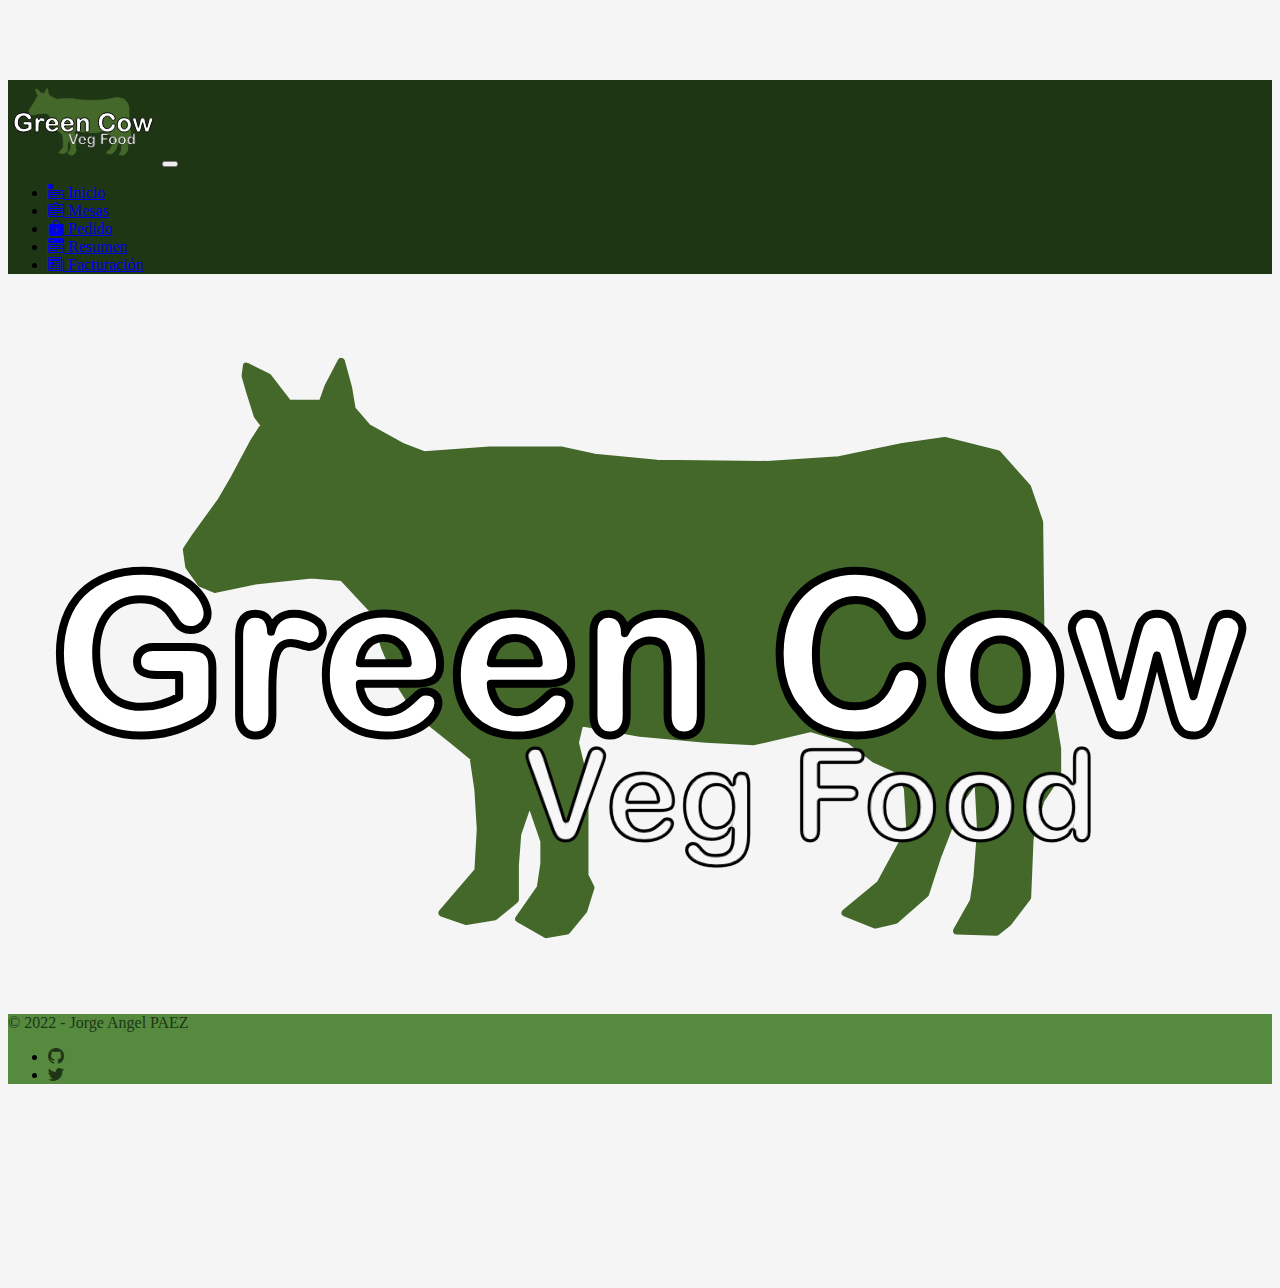
==== index.html @ bd9bfc9e "agregar archivos iniciales" ====
<!DOCTYPE html>
<html lang="es">

<head>
	<meta charset="UTF-8" />
	<meta http-equiv="X-UA-Compatible" content="IE=edge" />
	<meta name="viewport" content="width=device-width, initial-scale=1.0" />
	<link href="https://cdn.jsdelivr.net/npm/bootstrap@5.1.3/dist/css/bootstrap.min.css" rel="stylesheet"
		integrity="sha384-1BmE4kWBq78iYhFldvKuhfTAU6auU8tT94WrHftjDbrCEXSU1oBoqyl2QvZ6jIW3" crossorigin="anonymous" />
	<link rel="stylesheet" href="https://cdn.jsdelivr.net/npm/bootstrap-icons@1.8.1/font/bootstrap-icons.css" />
	<link rel="stylesheet" href="./css/style.css" />
	<title>12 - Proyecto Final - EN PROCESO</title>
</head>

<body>
	<header>
		<nav class="navbar navbar-expand-md navbar-dark fixed-top fondoverde">
			<div class="container-fluid">
				<a class="navbar-brand" href="index.html"><img class="logotipo" src="./svg/Logo.svg" alt="logo"
						width="30%"></a>
				<button class="navbar-toggler" type="button" data-bs-toggle="collapse" data-bs-target="#navbarCollapse"
					aria-controls="navbarCollapse" aria-expanded="false" aria-label="Toggle navigation">
					<span class="navbar-toggler-icon"></span>
				</button>
				<div class="collapse navbar-collapse" id="navbarCollapse">
					<ul class="navbar-nav me-auto mb-2 mb-md-0">
						<li class="nav-item text-center">
							<a class="nav-link active h4" aria-current="page" href="#"><i
									class="bi bi-menu-app-fill"></i> Inicio</a>
						</li>
						<li class="nav-item text-center">
							<a class="nav-link h4" aria-current="page" href="./pages/mesas.html"><i
									class="bi bi-menu-down"></i> Mesas</a>
						</li>
						<li class="nav-item text-center">
							<a class="nav-link h4" aria-current="page" href="./pages/cargar.html"><i
									class="bi bi-bag-plus-fill"></i> Pedido</a>
						</li>
						<li class="nav-item text-center">
							<a class="nav-link h4" aria-current="page" href="./pages/resumen.html"><i
									class="bi bi-menu-button-wide-fill"></i> Resumen</a>
						</li>
						<li class="nav-item text-center">
							<a class="nav-link h4" aria-current="page" href="./pages/facturacion.html"><i
									class="bi bi-newspaper"></i> Facturación</a>
						</li>
					</ul>
				</div>
			</div>
		</nav>
	</header>
	<main>
			<img src="./svg/Logo.svg" alt="">
	</main>
	<footer class="container-fluid d-flex justify-content-end align-items-center py-3 my-4 border-top fondoverdeclaro">
		<div class="d-flex align-items-end">
			<span class="textoverde">&copy; 2022 - Jorge Angel PAEZ
		</div>
		<ul class="justify-content-end list-unstyled d-flex">
			<li class="display-6 ms-3">
				<a class="textoverdehover" href="https://github.com/GiorgioCode" target="_blank"><i
						class="bi bi-github"></i></a>
			</li>
			<li class="display-6 ms-3">
				<a class="textoverdehover" href="https://twitter.com/giorgio_code" target="_blank"><i
						class="bi bi-twitter"></i></a>
			</li>
		</ul>
	</footer>

	<script src="https://cdn.jsdelivr.net/npm/bootstrap@5.1.3/dist/js/bootstrap.bundle.min.js"
		integrity="sha384-ka7Sk0Gln4gmtz2MlQnikT1wXgYsOg+OMhuP+IlRH9sENBO0LRn5q+8nbTov4+1p"
		crossorigin="anonymous"></script>
</body>

</html>
---- css/style.css ----
body {
	background-color: whitesmoke;
}
.fondoverde {
	background-color: #1f3615;
}
.fondoverdeclaro {
	background-color: #558a3f;
}

.logotipo {
	width: 150px;
}

.textoverde {
	color: #1f3615;
	
}
.textoverdehover {
	color: #1f3615;
	
}
.textoverdehover:hover {
	color: white;
}

/*GRADIENTE ANIMADO TEXTO*/
.textogradiente {
	color: #7431dd;
	background: linear-gradient(
		to right,
		#dd31dd 20%,
		#7431dd 40%,
		#0082e6 60%,
		#dd31dd 80%
	);
	background-size: 200% auto;
	text-decoration: bold;
	color: #000;
	background-clip: text;
	text-fill-color: transparent;
	-webkit-background-clip: text;
	-webkit-text-fill-color: transparent;
	animation: shine 5s linear infinite;
}


@keyframes shine {
	to {
		background-position: 200% center;
	}
}

body {
	min-height: 75rem;
	padding-top: 4.5rem;
}

.bd-placeholder-img {
	font-size: 3rem;
	text-anchor: middle;
	-webkit-user-select: none;
	-moz-user-select: none;
	user-select: none;
  }

  @media (min-width: 768px) {
	.bd-placeholder-img-lg {
	  font-size: 3.5rem;
	}
  }
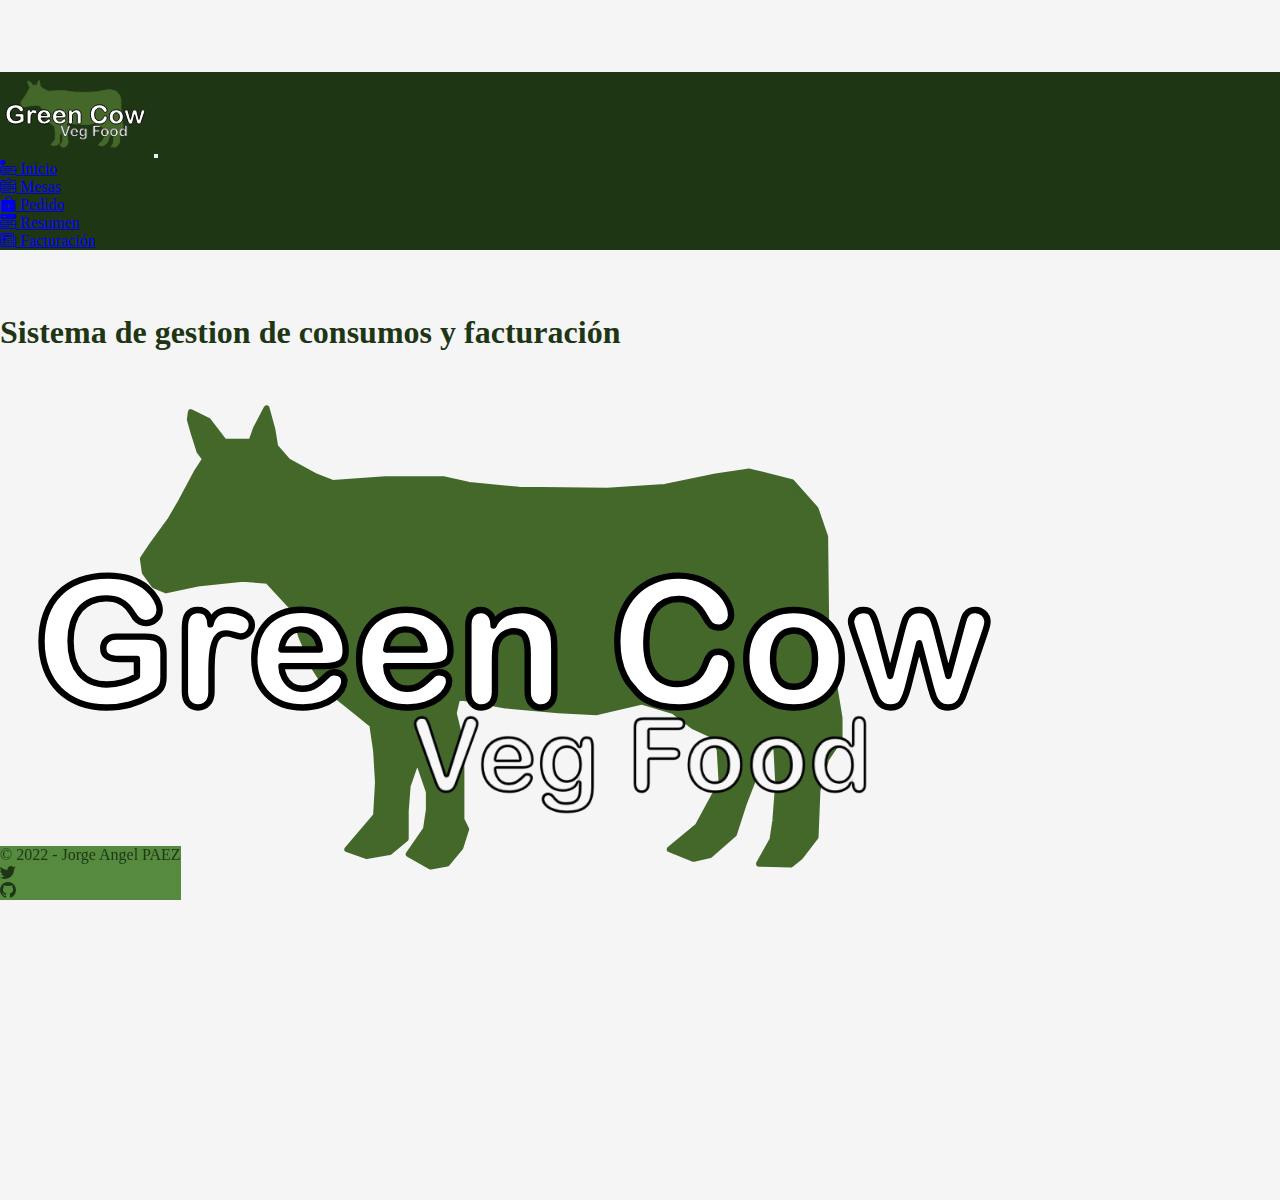
==== commit a8ed39ba: "edicion maquetado" ====
--- a/index.html
+++ b/index.html
@@ -9,7 +9,7 @@
 		integrity="sha384-1BmE4kWBq78iYhFldvKuhfTAU6auU8tT94WrHftjDbrCEXSU1oBoqyl2QvZ6jIW3" crossorigin="anonymous" />
 	<link rel="stylesheet" href="https://cdn.jsdelivr.net/npm/bootstrap-icons@1.8.1/font/bootstrap-icons.css" />
 	<link rel="stylesheet" href="./css/style.css" />
-	<title>12 - Proyecto Final - EN PROCESO</title>
+	<title>Proyecto Final - EN PROCESO</title>
 </head>
 
 <body>
@@ -50,22 +50,33 @@
 		</nav>
 	</header>
 	<main>
-			<img src="./svg/Logo.svg" alt="">
+		<div class="separador"></div>
+		<div class="container-fluid">
+			<div class="row">
+				<div class="textoverde d-flex justify-content-center">
+					<h1>Sistema de gestion de consumos y facturación</h1>
+				</div>
+				<div class="textoverde d-flex justify-content-center">
+					<img width="80%" src="./svg/Logo.svg" alt="Logo Green Cow">
+				</div>
+			</div>
+		</div>
 	</main>
-	<footer class="container-fluid d-flex justify-content-end align-items-center py-3 my-4 border-top fondoverdeclaro">
-		<div class="d-flex align-items-end">
-			<span class="textoverde">&copy; 2022 - Jorge Angel PAEZ
+	<footer class="container-fluid fondoverdeclaro">
+		<div class="d-flex justify-content-end align-items-center py-1 my-1 ">
+			<div>
+				<span class="textoverde px-3">&copy; 2022 - Jorge Angel PAEZ
+			</div>
+			<div>
+				<a class="textoverdehover px-1" href="https://twitter.com/giorgio_code" target="_blank"><i
+					class="bi bi-twitter"></i></a>
+			</div>		
+			<div>
+				<a class="textoverdehover px-1" href="https://github.com/GiorgioCode" target="_blank"><i
+					class="bi bi-github"></i></a>
+			</div>
+
 		</div>
-		<ul class="justify-content-end list-unstyled d-flex">
-			<li class="display-6 ms-3">
-				<a class="textoverdehover" href="https://github.com/GiorgioCode" target="_blank"><i
-						class="bi bi-github"></i></a>
-			</li>
-			<li class="display-6 ms-3">
-				<a class="textoverdehover" href="https://twitter.com/giorgio_code" target="_blank"><i
-						class="bi bi-twitter"></i></a>
-			</li>
-		</ul>
 	</footer>
 
 	<script src="https://cdn.jsdelivr.net/npm/bootstrap@5.1.3/dist/js/bootstrap.bundle.min.js"
--- a/css/style.css
+++ b/css/style.css
@@ -1,6 +1,14 @@
+* {
+	margin: 0px;
+	padding: 0px;
+	box-sizing: border-box;
+}
+
 body {
 	background-color: whitesmoke;
+	height: fit-content;
 }
+
 .fondoverde {
 	background-color: #1f3615;
 }
@@ -24,6 +32,17 @@
 	color: white;
 }
 
+.separador {
+	height: 4rem;
+}
+.container-spec {
+	height:100vh;
+}
+
+footer {
+	position: fixed;
+	bottom: 0px;
+}
 /*GRADIENTE ANIMADO TEXTO*/
 .textogradiente {
 	color: #7431dd;
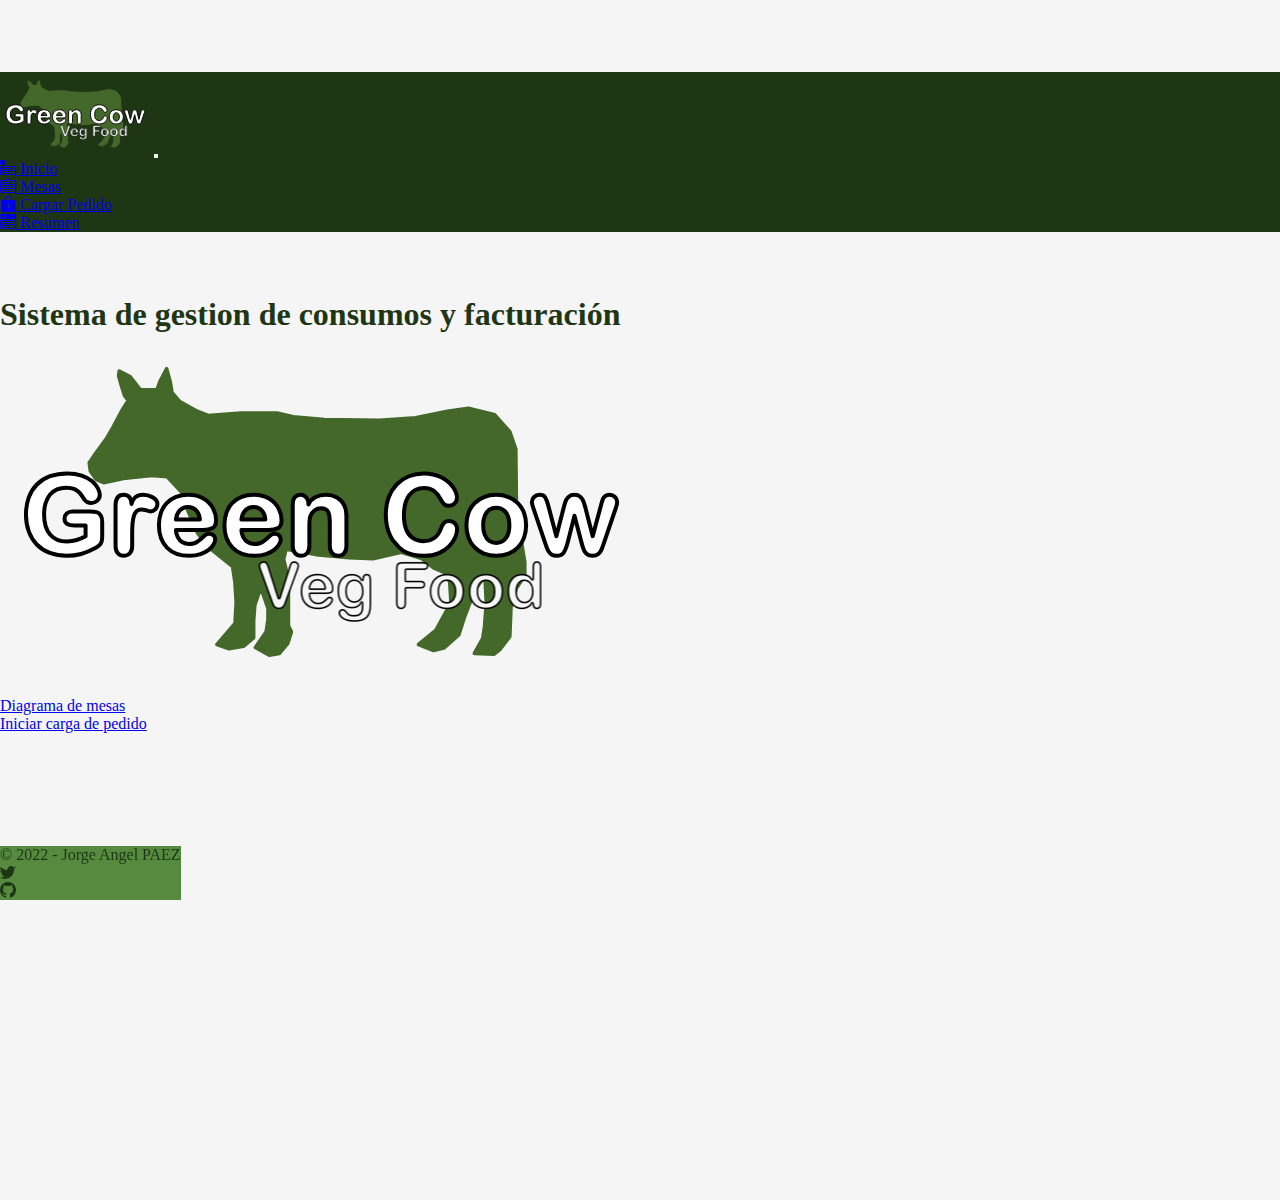
==== commit 898ef19d: "correcciohes" ====
--- a/index.html
+++ b/index.html
@@ -25,24 +25,20 @@
 				<div class="collapse navbar-collapse" id="navbarCollapse">
 					<ul class="navbar-nav me-auto mb-2 mb-md-0">
 						<li class="nav-item text-center">
-							<a class="nav-link active h4" aria-current="page" href="#"><i
+							<a class="nav-link h4" aria-current="page" href="#"><i
 									class="bi bi-menu-app-fill"></i> Inicio</a>
 						</li>
 						<li class="nav-item text-center">
-							<a class="nav-link h4" aria-current="page" href="./pages/mesas.html"><i
+							<a class="nav-link h4" aria-current="page" href="mesas.html"><i
 									class="bi bi-menu-down"></i> Mesas</a>
 						</li>
 						<li class="nav-item text-center">
-							<a class="nav-link h4" aria-current="page" href="./pages/cargar.html"><i
-									class="bi bi-bag-plus-fill"></i> Pedido</a>
+							<a class="nav-link h4" aria-current="page" href="sistema.html#cargar"><i
+									class="bi bi-bag-plus-fill"></i> Cargar Pedido</a>
 						</li>
 						<li class="nav-item text-center">
-							<a class="nav-link h4" aria-current="page" href="./pages/resumen.html"><i
+							<a class="nav-link h4" aria-current="page" href="sistema.html#resumen"><i
 									class="bi bi-menu-button-wide-fill"></i> Resumen</a>
-						</li>
-						<li class="nav-item text-center">
-							<a class="nav-link h4" aria-current="page" href="./pages/facturacion.html"><i
-									class="bi bi-newspaper"></i> Facturación</a>
 						</li>
 					</ul>
 				</div>
@@ -53,11 +49,21 @@
 		<div class="separador"></div>
 		<div class="container-fluid">
 			<div class="row">
-				<div class="textoverde d-flex justify-content-center">
+				<div class="textoverde d-flex justify-content-center text-center">
 					<h1>Sistema de gestion de consumos y facturación</h1>
 				</div>
 				<div class="textoverde d-flex justify-content-center">
-					<img width="80%" src="./svg/Logo.svg" alt="Logo Green Cow">
+					<img width="50%" src="./svg/Logo.svg" alt="Logo Green Cow">
+				</div>
+			</div>
+		</div>
+		<div class="container-fluid">
+			<div class="row">
+				<div class="d-flex justify-content-center text-center">
+					<a href="./mesas.html" class="py-2 m-2 btn btn-lg bg-success text-white">Diagrama de mesas</a>
+				</div>
+				<div class="d-flex justify-content-center text-center">
+					<a href="./sistema.html#cargar" class="py-2 m-2 btn btn-lg bg-success text-white">Iniciar carga de pedido</a>
 				</div>
 			</div>
 		</div>
@@ -78,10 +84,10 @@
 
 		</div>
 	</footer>
-
 	<script src="https://cdn.jsdelivr.net/npm/bootstrap@5.1.3/dist/js/bootstrap.bundle.min.js"
 		integrity="sha384-ka7Sk0Gln4gmtz2MlQnikT1wXgYsOg+OMhuP+IlRH9sENBO0LRn5q+8nbTov4+1p"
 		crossorigin="anonymous"></script>
+	<script src="script.js"></script>
 </body>
 
 </html>--- a/css/style.css
+++ b/css/style.css
@@ -6,7 +6,6 @@
 
 body {
 	background-color: whitesmoke;
-	height: fit-content;
 }
 
 .fondoverde {
@@ -35,9 +34,10 @@
 .separador {
 	height: 4rem;
 }
-.container-spec {
-	height:100vh;
+.separadorsistema {
+	height: 9rem;
 }
+
 
 footer {
 	position: fixed;
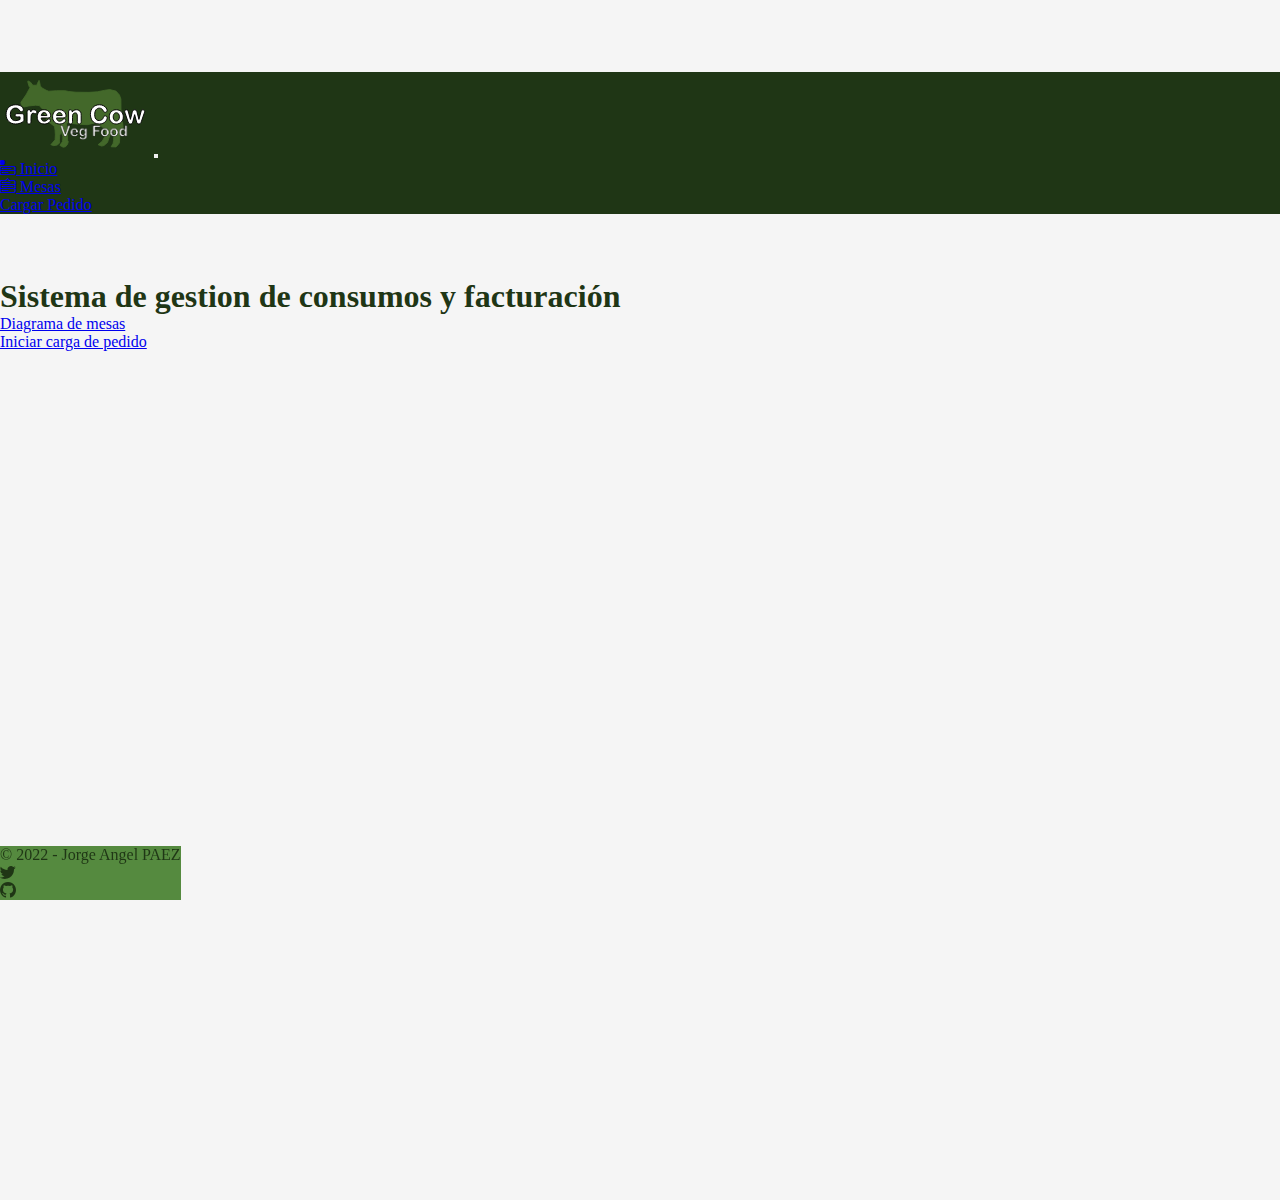
==== commit 87554ee9: "modificacion vista resumen carga productos" ====
--- a/index.html
+++ b/index.html
@@ -25,20 +25,15 @@
 				<div class="collapse navbar-collapse" id="navbarCollapse">
 					<ul class="navbar-nav me-auto mb-2 mb-md-0">
 						<li class="nav-item text-center">
-							<a class="nav-link h4" aria-current="page" href="#"><i
+							<a class="nav-link h4" aria-current="page" href="index.html"><i
 									class="bi bi-menu-app-fill"></i> Inicio</a>
 						</li>
 						<li class="nav-item text-center">
-							<a class="nav-link h4" aria-current="page" href="mesas.html"><i
-									class="bi bi-menu-down"></i> Mesas</a>
+							<a class="nav-link h4" aria-current="page" href="mesas.html"><i class="bi bi-menu-down"></i>
+								Mesas</a>
 						</li>
-						<li class="nav-item text-center">
-							<a class="nav-link h4" aria-current="page" href="sistema.html#cargar"><i
-									class="bi bi-bag-plus-fill"></i> Cargar Pedido</a>
-						</li>
-						<li class="nav-item text-center">
-							<a class="nav-link h4" aria-current="page" href="sistema.html#resumen"><i
-									class="bi bi-menu-button-wide-fill"></i> Resumen</a>
+						<li class="nav-item text-center px-3">
+							<a class="btn btn-lg bg-success text-white" href="sistema.html"> Cargar Pedido</a>
 						</li>
 					</ul>
 				</div>
@@ -51,9 +46,6 @@
 			<div class="row">
 				<div class="textoverde d-flex justify-content-center text-center">
 					<h1>Sistema de gestion de consumos y facturación</h1>
-				</div>
-				<div class="textoverde d-flex justify-content-center">
-					<img width="50%" src="./svg/Logo.svg" alt="Logo Green Cow">
 				</div>
 			</div>
 		</div>
--- a/css/style.css
+++ b/css/style.css
@@ -6,6 +6,8 @@
 
 body {
 	background-color: whitesmoke;
+	min-height: 75rem;
+	padding-top: 4.5rem;
 }
 
 .fondoverde {
@@ -21,11 +23,9 @@
 
 .textoverde {
 	color: #1f3615;
-	
 }
 .textoverdehover {
 	color: #1f3615;
-	
 }
 .textoverdehover:hover {
 	color: white;
@@ -34,15 +34,30 @@
 .separador {
 	height: 4rem;
 }
-.separadorsistema {
-	height: 9rem;
-}
-
 
 footer {
 	position: fixed;
 	bottom: 0px;
+	z-index: 3;
 }
+.filtros {
+	position: fixed;
+	top: 110px;
+	z-index: 5;
+}
+.botonmodal {
+	z-index: 7;
+}
+.modal {
+	z-index: 10;
+}
+.navbar {
+	z-index: 2;
+}
+.invisible {
+	display: none;
+}
+
 /*GRADIENTE ANIMADO TEXTO*/
 .textogradiente {
 	color: #7431dd;
@@ -63,16 +78,10 @@
 	animation: shine 5s linear infinite;
 }
 
-
 @keyframes shine {
 	to {
 		background-position: 200% center;
 	}
-}
-
-body {
-	min-height: 75rem;
-	padding-top: 4.5rem;
 }
 
 .bd-placeholder-img {
@@ -81,10 +90,10 @@
 	-webkit-user-select: none;
 	-moz-user-select: none;
 	user-select: none;
-  }
+}
 
-  @media (min-width: 768px) {
+@media (min-width: 768px) {
 	.bd-placeholder-img-lg {
-	  font-size: 3.5rem;
+		font-size: 3.5rem;
 	}
-  }+}
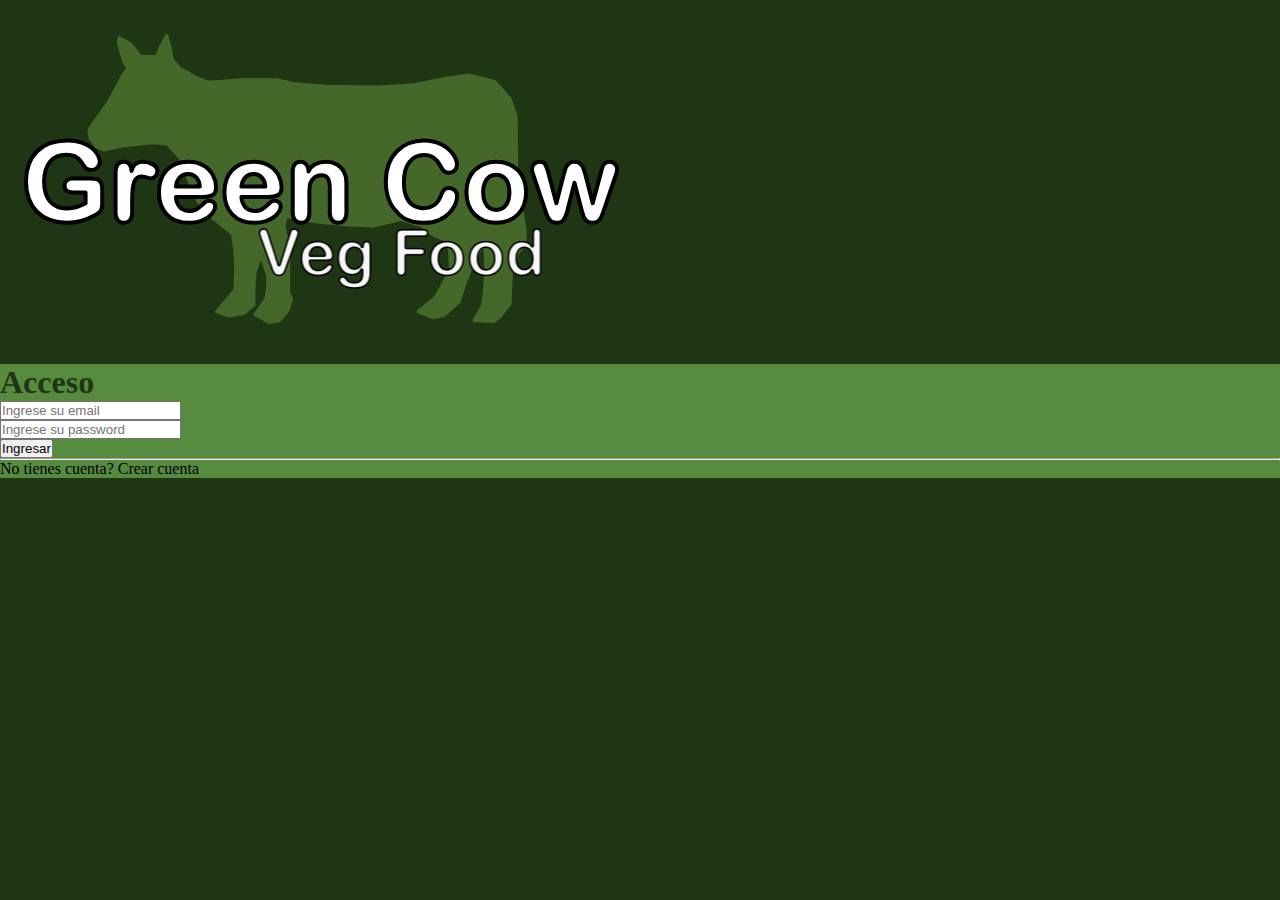
==== commit ca8c1f62: "cambios acceso y busqueda" ====
--- a/index.html
+++ b/index.html
@@ -1,85 +1,94 @@
 <!DOCTYPE html>
-<html lang="es">
+<html lang="en">
 
 <head>
-	<meta charset="UTF-8" />
-	<meta http-equiv="X-UA-Compatible" content="IE=edge" />
-	<meta name="viewport" content="width=device-width, initial-scale=1.0" />
-	<link href="https://cdn.jsdelivr.net/npm/bootstrap@5.1.3/dist/css/bootstrap.min.css" rel="stylesheet"
-		integrity="sha384-1BmE4kWBq78iYhFldvKuhfTAU6auU8tT94WrHftjDbrCEXSU1oBoqyl2QvZ6jIW3" crossorigin="anonymous" />
-	<link rel="stylesheet" href="https://cdn.jsdelivr.net/npm/bootstrap-icons@1.8.1/font/bootstrap-icons.css" />
-	<link rel="stylesheet" href="./css/style.css" />
-	<title>Proyecto Final - EN PROCESO</title>
+    <meta charset="UTF-8" />
+    <meta http-equiv="X-UA-Compatible" content="IE=edge" />
+    <meta name="viewport" content="width=device-width, initial-scale=1.0" />
+    <link href="https://cdn.jsdelivr.net/npm/bootstrap@5.1.3/dist/css/bootstrap.min.css" rel="stylesheet"
+        integrity="sha384-1BmE4kWBq78iYhFldvKuhfTAU6auU8tT94WrHftjDbrCEXSU1oBoqyl2QvZ6jIW3" crossorigin="anonymous" />
+    <link rel="stylesheet" href="https://cdn.jsdelivr.net/npm/bootstrap-icons@1.8.1/font/bootstrap-icons.css" />
+    <link rel="stylesheet" href="../css/style.css" />
+    <title>Proyecto Final - EN PROCESO</title>
 </head>
 
-<body>
-	<header>
-		<nav class="navbar navbar-expand-md navbar-dark fixed-top fondoverde">
-			<div class="container-fluid">
-				<a class="navbar-brand" href="index.html"><img class="logotipo" src="./svg/Logo.svg" alt="logo"
-						width="30%"></a>
-				<button class="navbar-toggler" type="button" data-bs-toggle="collapse" data-bs-target="#navbarCollapse"
-					aria-controls="navbarCollapse" aria-expanded="false" aria-label="Toggle navigation">
-					<span class="navbar-toggler-icon"></span>
-				</button>
-				<div class="collapse navbar-collapse" id="navbarCollapse">
-					<ul class="navbar-nav me-auto mb-2 mb-md-0">
-						<li class="nav-item text-center">
-							<a class="nav-link h4" aria-current="page" href="index.html"><i
-									class="bi bi-menu-app-fill"></i> Inicio</a>
-						</li>
-						<li class="nav-item text-center">
-							<a class="nav-link h4" aria-current="page" href="mesas.html"><i class="bi bi-menu-down"></i>
-								Mesas</a>
-						</li>
-						<li class="nav-item text-center px-3">
-							<a class="btn btn-lg bg-success text-white" href="sistema.html"> Cargar Pedido</a>
-						</li>
-					</ul>
-				</div>
-			</div>
-		</nav>
-	</header>
-	<main>
-		<div class="separador"></div>
-		<div class="container-fluid">
-			<div class="row">
-				<div class="textoverde d-flex justify-content-center text-center">
-					<h1>Sistema de gestion de consumos y facturación</h1>
-				</div>
-			</div>
-		</div>
-		<div class="container-fluid">
-			<div class="row">
-				<div class="d-flex justify-content-center text-center">
-					<a href="./mesas.html" class="py-2 m-2 btn btn-lg bg-success text-white">Diagrama de mesas</a>
-				</div>
-				<div class="d-flex justify-content-center text-center">
-					<a href="./sistema.html#cargar" class="py-2 m-2 btn btn-lg bg-success text-white">Iniciar carga de pedido</a>
-				</div>
-			</div>
-		</div>
-	</main>
-	<footer class="container-fluid fondoverdeclaro">
-		<div class="d-flex justify-content-end align-items-center py-1 my-1 ">
-			<div>
-				<span class="textoverde px-3">&copy; 2022 - Jorge Angel PAEZ
-			</div>
-			<div>
-				<a class="textoverdehover px-1" href="https://twitter.com/giorgio_code" target="_blank"><i
-					class="bi bi-twitter"></i></a>
-			</div>		
-			<div>
-				<a class="textoverdehover px-1" href="https://github.com/GiorgioCode" target="_blank"><i
-					class="bi bi-github"></i></a>
-			</div>
+<body class="fondoverde">
+    <main>
+        <div class="container">
+            <div class="row">
+                <div class="col d-flex justify-content-center">
+                    <img src="./svg/Logo.svg" alt="logotipo" width="50%">
+                </div>
+            </div>
+        </div>
+        <div class="container">
+            <div class="row">
+                <div class="col">
+                    <form id="registerForm" method="POST" name="registration" class="form-control fondoverdeclaro"
+                        onsubmit="validateForm();" style="display: none">
+                        <div>
+                            <h1 class="textoverde text-center">Registrarse</h1>
+                            <input  class="form-control" type="text" name="Name" id="uName" placeholder="Ingrese su nombre" required /><br>
 
-		</div>
-	</footer>
-	<script src="https://cdn.jsdelivr.net/npm/bootstrap@5.1.3/dist/js/bootstrap.bundle.min.js"
-		integrity="sha384-ka7Sk0Gln4gmtz2MlQnikT1wXgYsOg+OMhuP+IlRH9sENBO0LRn5q+8nbTov4+1p"
-		crossorigin="anonymous"></script>
-	<script src="script.js"></script>
+                            <input  class="form-control" type="email" name="Email" id="uEmail" placeholder="Ingrese su email"
+                                oninput="emailExist(this)" required /><br>
+
+                            <input  class="form-control" type="password" name="Password" id="uPassword" placeholder="Ingrese password"
+                                pattern=".{0}|.{6,}" required /><br>
+                            <p>minimo SEIS(6) caracteres</p>
+
+                            <input  class="form-control" type="password" name="Confirm Password" id="confirmPassword"
+                                placeholder="Confirme password" oninput="verifyPassword(this)" required /><br>
+                                
+                            <div class="d-flex justify-content-center">
+                                <button class="btn btn-lg btn-success" type="submit" id="submit">Registrarse</button>
+                            </div>
+                            <hr>
+                            <div class="d-flex justify-content-center">
+                                <p>Ya tienes cuenta?
+                                    <a class="btn btn-success" href="javascript:void(0);"
+                                        onclick="showHide('logIn', 'registerForm')">Ingresar</a></p>
+                            </div>
+                        </div>
+                </div>
+            </div>
+            </form>
+            <form id="thankYou" class="form-control" style="display: none">
+                <div style="text-align: center">
+                    <h1>Gracias por registrarte!</h1>
+                    <p>
+                        Tu cuenta ya ha sido creada.
+                        <a class="btn btn-success" href="javascript:void(0);"
+                            onclick="showHide('logIn', 'thankYou')">Ingresar</a>
+                    </p>
+                </div>
+            </form>
+            <form name="login" id="logIn" method="POST" class="form-control fondoverdeclaro" onsubmit="loginUser();"
+                >
+                <div>
+                    <h1 class="text-center textoverde">Acceso</h1>
+                    <input class="form-control" type="email" id="uemailId" placeholder="Ingrese su email" required /><br>
+                    <input class="form-control" type="password" id="ePassword" placeholder="Ingrese su password" required /><br>
+                    <div class="d-flex justify-content-center">
+                        <button class="btn btn-lg btn-success" type="submit" id="login">
+                            Ingresar
+                        </button>
+                    </div>
+                    <hr>
+                    <div class="d-flex justify-content-center">
+                        <p> 
+                            No tienes cuenta? <a class="btn btn-success"
+                            onclick="showHide('registerForm','logIn')">Crear cuenta</a>
+                        </p>
+                    </div>                   
+                </div>
+            </form>
+        </div>
+    </main>
+    <script src="https://cdn.jsdelivr.net/npm/bootstrap@5.1.3/dist/js/bootstrap.bundle.min.js"
+        integrity="sha384-ka7Sk0Gln4gmtz2MlQnikT1wXgYsOg+OMhuP+IlRH9sENBO0LRn5q+8nbTov4+1p"
+        crossorigin="anonymous"></script>
+    <script type="text/javascript" src="./js/acceso.js"></script>
 </body>
 
 </html>--- a/css/style.css
+++ b/css/style.css
@@ -6,8 +6,6 @@
 
 body {
 	background-color: whitesmoke;
-	min-height: 75rem;
-	padding-top: 4.5rem;
 }
 
 .fondoverde {
@@ -40,34 +38,61 @@
 	bottom: 0px;
 	z-index: 3;
 }
+
+
+/* Render items as columns */
+#contenedor-productos {
+	display: flex;
+	flex-flow:initial nowrap;
+}
+
+.card {
+	min-width: 300px;
+	max-width: 500px;
+}
+
+.filtrar {
+	visibility: hidden;
+	opacity: 0;
+	display: none;
+}
+
+.barrabusqueda {
+	position: fixed;
+	top: 64px;
+	z-index: 2;
+	padding-top: 5px;
+	padding-bottom: 5px;
+}
 .filtros {
 	position: fixed;
 	top: 110px;
 	z-index: 5;
 }
-.botonmodal {
-	z-index: 7;
+
+.navbar {
+	z-index: 3;
 }
-.modal {
-	z-index: 10;
-}
-.navbar {
-	z-index: 2;
-}
+
 .invisible {
 	display: none;
 }
+.nav-link {
+	font-size: 1.3rem;
+}
 
 /*GRADIENTE ANIMADO TEXTO*/
-.textogradiente {
-	color: #7431dd;
+
+.gradienteverde {
+	color: #4fe056;
 	background: linear-gradient(
 		to right,
-		#dd31dd 20%,
-		#7431dd 40%,
-		#0082e6 60%,
-		#dd31dd 80%
+		#2daf0d 20%,
+		#1f3615 40%,
+		#04b313 60%,
+		#0eac0e 80%
 	);
+	font-size: 1.6rem;
 	background-size: 200% auto;
 	text-decoration: bold;
 	color: #000;
@@ -75,9 +100,8 @@
 	text-fill-color: transparent;
 	-webkit-background-clip: text;
 	-webkit-text-fill-color: transparent;
-	animation: shine 5s linear infinite;
+	animation: shine 2s linear infinite;
 }
-
 @keyframes shine {
 	to {
 		background-position: 200% center;
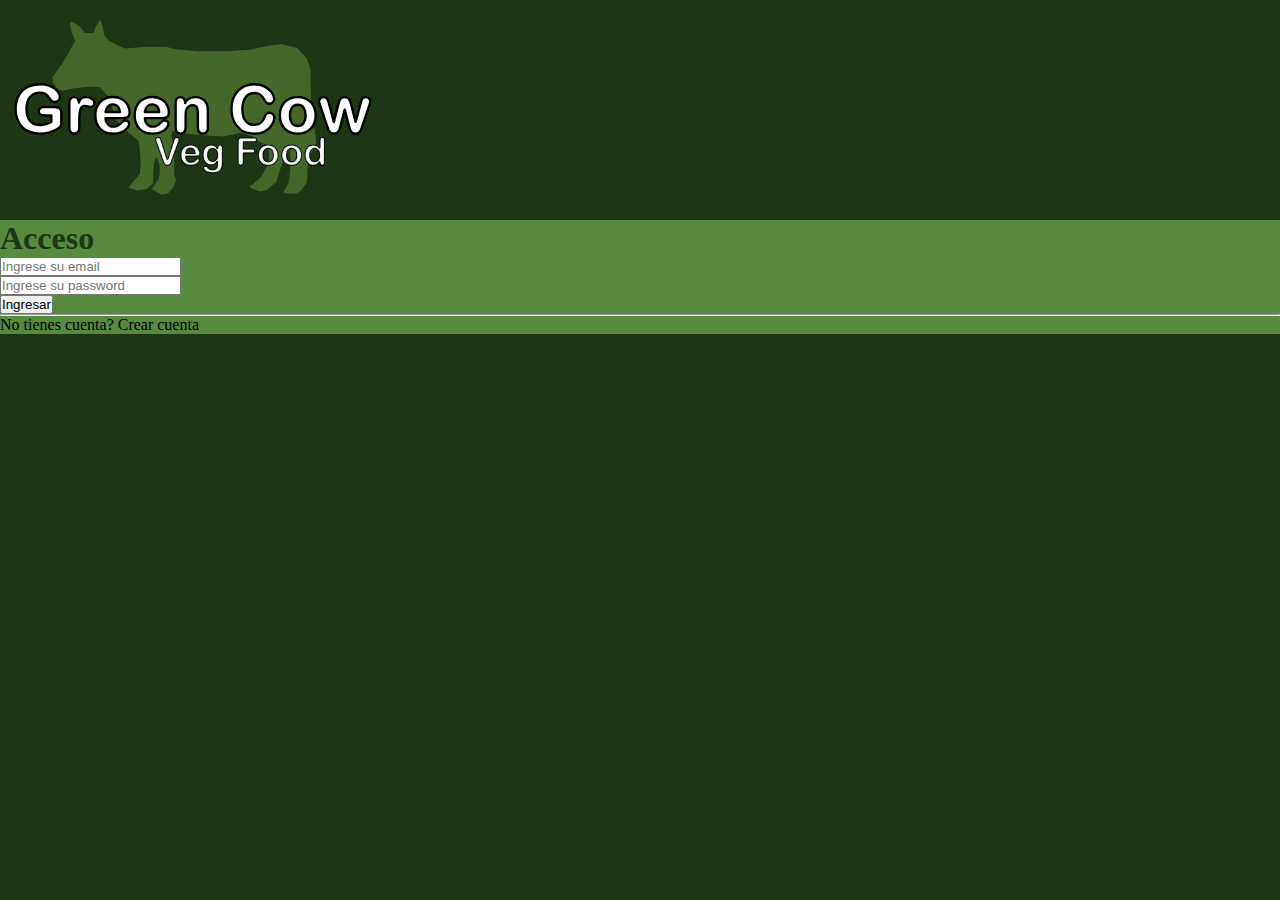
==== commit 203961ce: "modificacion estructura" ====
--- a/index.html
+++ b/index.html
@@ -17,28 +17,28 @@
         <div class="container">
             <div class="row">
                 <div class="col d-flex justify-content-center">
-                    <img src="./svg/Logo.svg" alt="logotipo" width="50%">
+                    <img src="./svg/Logo.svg" alt="logotipo" width="30%">
                 </div>
             </div>
         </div>
         <div class="container">
             <div class="row">
                 <div class="col">
-                    <form id="registerForm" method="POST" name="registration" class="form-control fondoverdeclaro"
-                        onsubmit="validateForm();" style="display: none">
+                    <form id="formularioRegistro" method="POST" name="registration" class="form-control fondoverdeclaro"
+                        onsubmit="validarFormulario();" style="display: none">
                         <div>
                             <h1 class="textoverde text-center">Registrarse</h1>
                             <input  class="form-control" type="text" name="Name" id="uName" placeholder="Ingrese su nombre" required /><br>
 
                             <input  class="form-control" type="email" name="Email" id="uEmail" placeholder="Ingrese su email"
-                                oninput="emailExist(this)" required /><br>
+                                oninput="verificarEmail(this)" required /><br>
 
                             <input  class="form-control" type="password" name="Password" id="uPassword" placeholder="Ingrese password"
                                 pattern=".{0}|.{6,}" required /><br>
                             <p>minimo SEIS(6) caracteres</p>
 
                             <input  class="form-control" type="password" name="Confirm Password" id="confirmPassword"
-                                placeholder="Confirme password" oninput="verifyPassword(this)" required /><br>
+                                placeholder="Confirme password" oninput="verificarPassword(this)" required /><br>
                                 
                             <div class="d-flex justify-content-center">
                                 <button class="btn btn-lg btn-success" type="submit" id="submit">Registrarse</button>
@@ -46,20 +46,18 @@
                             <hr>
                             <div class="d-flex justify-content-center">
                                 <p>Ya tienes cuenta?
-                                    <a class="btn btn-success" href="javascript:void(0);"
-                                        onclick="showHide('logIn', 'registerForm')">Ingresar</a></p>
+                                    <a class="btn btn-success" onclick="mostrarOcultar('logIn', 'formularioRegistro')">Ingresar</a></p>
                             </div>
                         </div>
                 </div>
             </div>
             </form>
-            <form id="thankYou" class="form-control" style="display: none">
+            <form id="usuarioRegistrado" class="form-control" style="display: none">
                 <div style="text-align: center">
                     <h1>Gracias por registrarte!</h1>
                     <p>
                         Tu cuenta ya ha sido creada.
-                        <a class="btn btn-success" href="javascript:void(0);"
-                            onclick="showHide('logIn', 'thankYou')">Ingresar</a>
+                        <a class="btn btn-success" onclick="mostrarOcultar('logIn', 'usuarioRegistrado')">Ingresar</a>
                     </p>
                 </div>
             </form>
@@ -78,7 +76,7 @@
                     <div class="d-flex justify-content-center">
                         <p> 
                             No tienes cuenta? <a class="btn btn-success"
-                            onclick="showHide('registerForm','logIn')">Crear cuenta</a>
+                            onclick="mostrarOcultar('formularioRegistro','logIn')">Crear cuenta</a>
                         </p>
                     </div>                   
                 </div>
@@ -88,7 +86,8 @@
     <script src="https://cdn.jsdelivr.net/npm/bootstrap@5.1.3/dist/js/bootstrap.bundle.min.js"
         integrity="sha384-ka7Sk0Gln4gmtz2MlQnikT1wXgYsOg+OMhuP+IlRH9sENBO0LRn5q+8nbTov4+1p"
         crossorigin="anonymous"></script>
-    <script type="text/javascript" src="./js/acceso.js"></script>
+    <script src="./js/acceso.js"></script>
+    <script src="./js/main.js"></script>
 </body>
 
 </html>--- a/css/style.css
+++ b/css/style.css
@@ -39,16 +39,21 @@
 	z-index: 3;
 }
 
-
-/* Render items as columns */
-#contenedor-productos {
+#contenedor-productos { 
 	display: flex;
-	flex-flow:initial nowrap;
+	flex-flow: row wrap;
+	margin-left: -8px;
+	width: 100%;
+	align-items: center;
+	justify-content: space-evenly;
 }
-
+  
 .card {
-	min-width: 300px;
-	max-width: 500px;
+	flex: auto;
+	height: fit-content;
+	max-width: 400px;
+	min-width: 200px;
+	margin: 0 8px 8px 0;
 }
 
 .filtrar {
